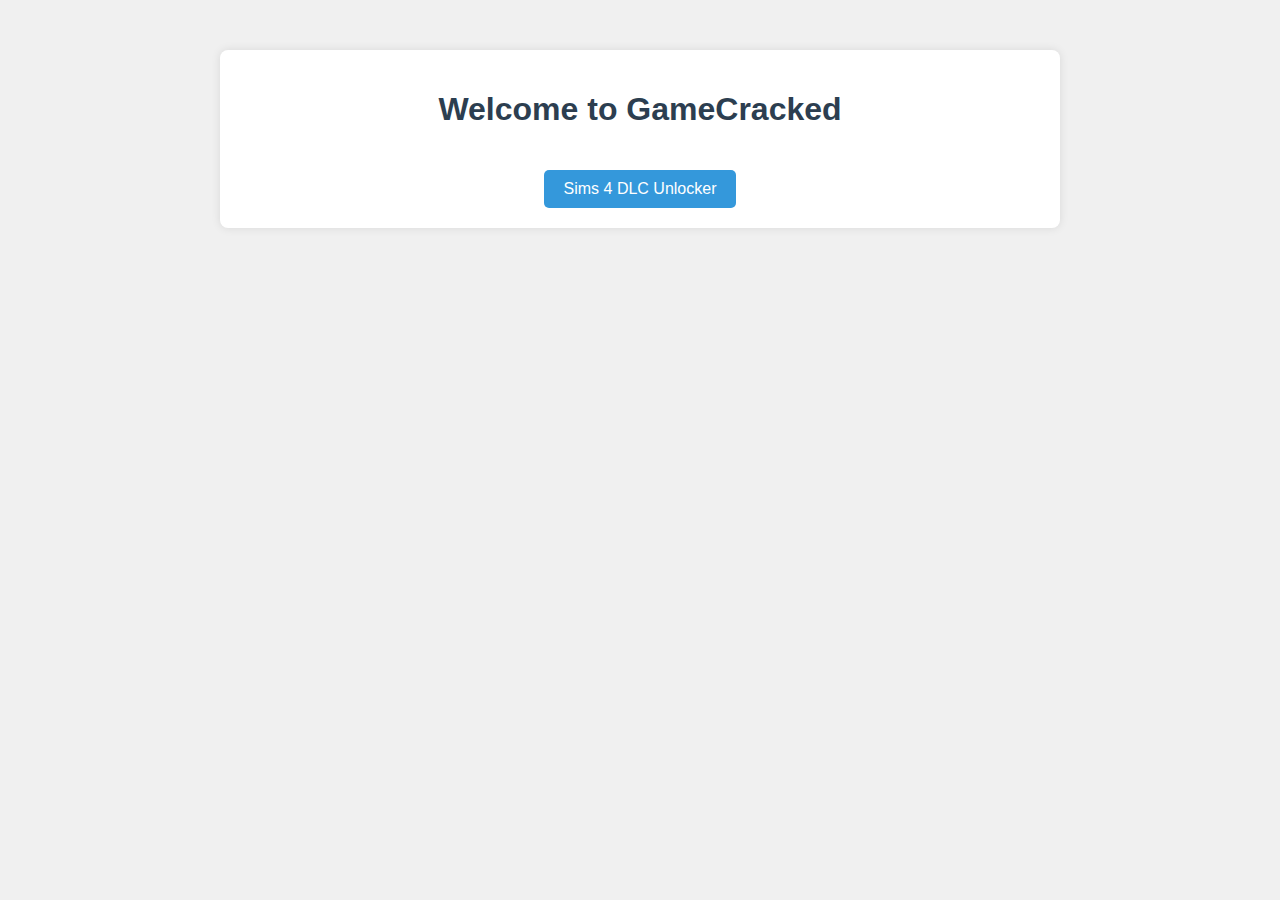
==== index.html @ 3f42e8e1 "Add files via upload" ====
<!DOCTYPE html>
<html lang="en">
<head>
    <meta charset="UTF-8">
    <meta name="viewport" content="width=device-width, initial-scale=1.0">
    <title>GameCracked - Home</title>
    <link rel="stylesheet" href="style.css">
</head>
<body>
    <div class="container">
        <h1>Welcome to GameCracked</h1>
        <a href="page2.html" class="btn">Sims 4 DLC Unlocker</a>
    </div>
</body>
</html>
---- style.css ----
body {
    font-family: Arial, sans-serif;
    margin: 0;
    padding: 0;
    background-color: #f0f0f0;
    color: #333;
}

.container {
    max-width: 800px;
    margin: 50px auto;
    padding: 20px;
    background-color: white;
    border-radius: 8px;
    box-shadow: 0 0 10px rgba(0,0,0,0.1);
    text-align: center;
}

h1 {
    color: #2c3e50;
}

.btn {
    display: inline-block;
    padding: 10px 20px;
    background-color: #3498db;
    color: white;
    text-decoration: none;
    border-radius: 5px;
    margin-top: 20px;
    transition: background-color 0.3s;
}

.btn:hover {
    background-color: #2980b9;
}

.download-btn {
    background-color: #27ae60;
    margin-right: 10px;
}

.download-btn:hover {
    background-color: #219653;
}

/* Comment System Styles */
.comments-section {
    margin-top: 40px;
    text-align: left;
    background: #fff;
    padding: 20px;
    border-radius: 8px;
    box-shadow: 0 0 5px rgba(0,0,0,0.1);
}

.comments-section h2 {
    border-bottom: 1px solid #eee;
    padding-bottom: 10px;
    margin-bottom: 20px;
}

#comment-form {
    margin-bottom: 30px;
}

.comment {
    padding: 15px;
    margin: 15px 0;
    background: #f8f8f8;
    border-radius: 5px;
    border-left: 3px solid #3498db;
}

.comment.reply {
    background: #f0f0f0;
    border-left-color: #27ae60;
}

.comment-text {
    margin-bottom: 10px;
    line-height: 1.5;
}

.comment-meta {
    font-size: 0.85em;
    color: #666;
    display: flex;
    flex-wrap: wrap;
    gap: 15px;
    align-items: center;
}

.comment-meta button {
    margin-left: auto;
    padding: 5px 10px;
    font-size: 0.85em;
    background: #3498db;
}

.comment-meta button:hover {
    background: #2980b9;
}

textarea {
    width: 100%;
    padding: 12px;
    margin-bottom: 10px;
    border: 1px solid #ddd;
    border-radius: 4px;
    min-height: 100px;
    font-family: inherit;
    resize: vertical;
}

.small-btn {
    padding: 5px 12px !important;
    font-size: 0.9em !important;
}

.reply-form {
    margin-top: 15px;
    padding-left: 20px;
}
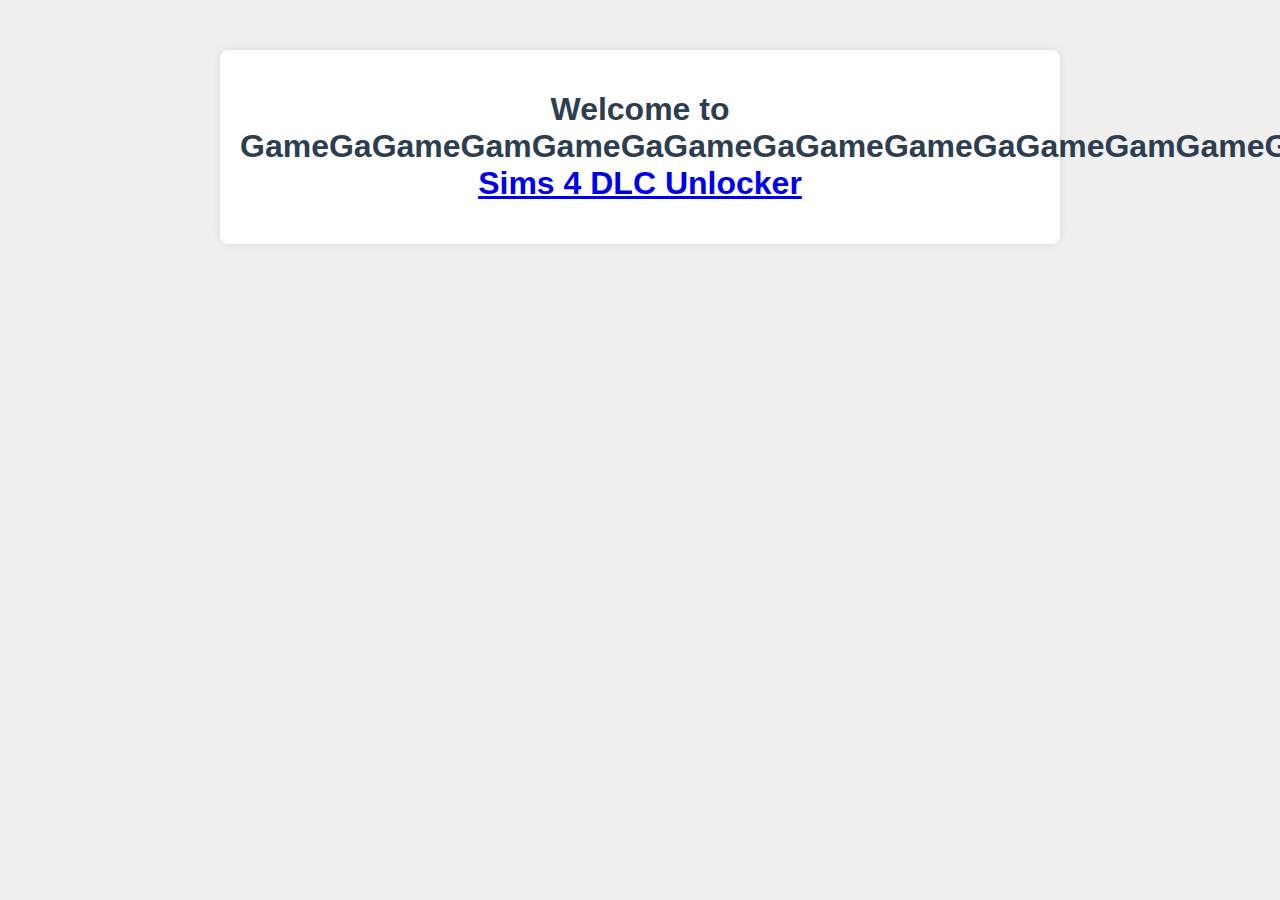
==== commit 72c31a4a: "Add files via upload" ====
--- a/index.html
+++ b/index.html
@@ -3,13 +3,13 @@
 <head>
     <meta charset="UTF-8">
     <meta name="viewport" content="width=device-width, initial-scale=1.0">
-    <title>GameCracked - Home</title>
+    <title>ChaosHub</title>
     <link rel="stylesheet" href="style.css">
 </head>
 <body>
     <div class="container">
-        <h1>Welcome to GameCracked</h1>
-        <a href="page2.html" class="btn">Sims 4 DLC Unlocker</a>
+        <h1>Welcome to GameGaGameGamGameGaGameGaGameGameGaGameGamGameGaGam/h1>
+        <a href="page2.html" classclass="btn">Sims 4 DLC Unlocker</a>
     </div>
 </body>
 </html>
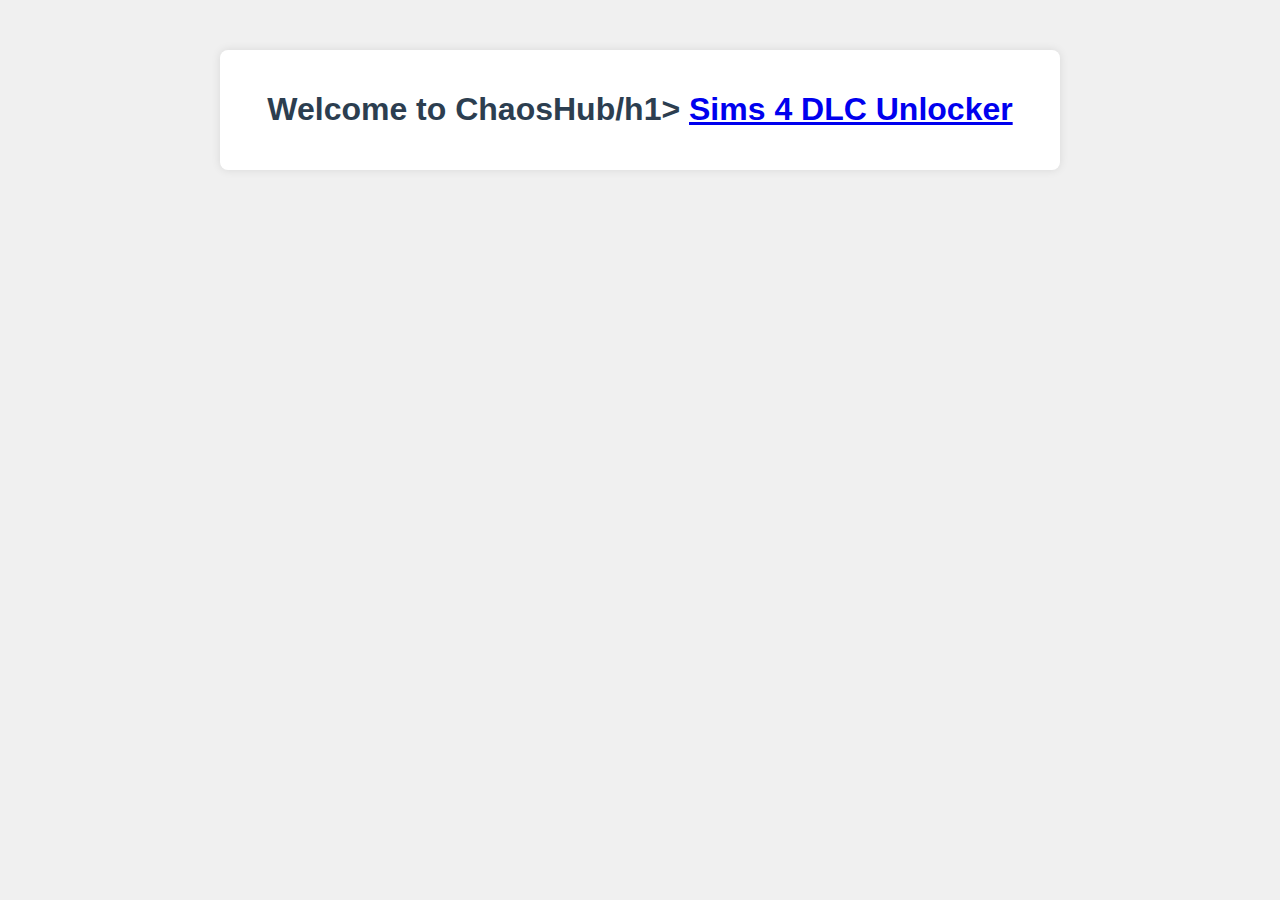
==== commit cb9a2d82: "Update index.html" ====
--- a/index.html
+++ b/index.html
@@ -8,7 +8,7 @@
 </head>
 <body>
     <div class="container">
-        <h1>Welcome to GameGaGameGamGameGaGameGaGameGameGaGameGamGameGaGam/h1>
+        <h1>Welcome to ChaosHub/h1>
         <a href="page2.html" classclass="btn">Sims 4 DLC Unlocker</a>
     </div>
 </body>
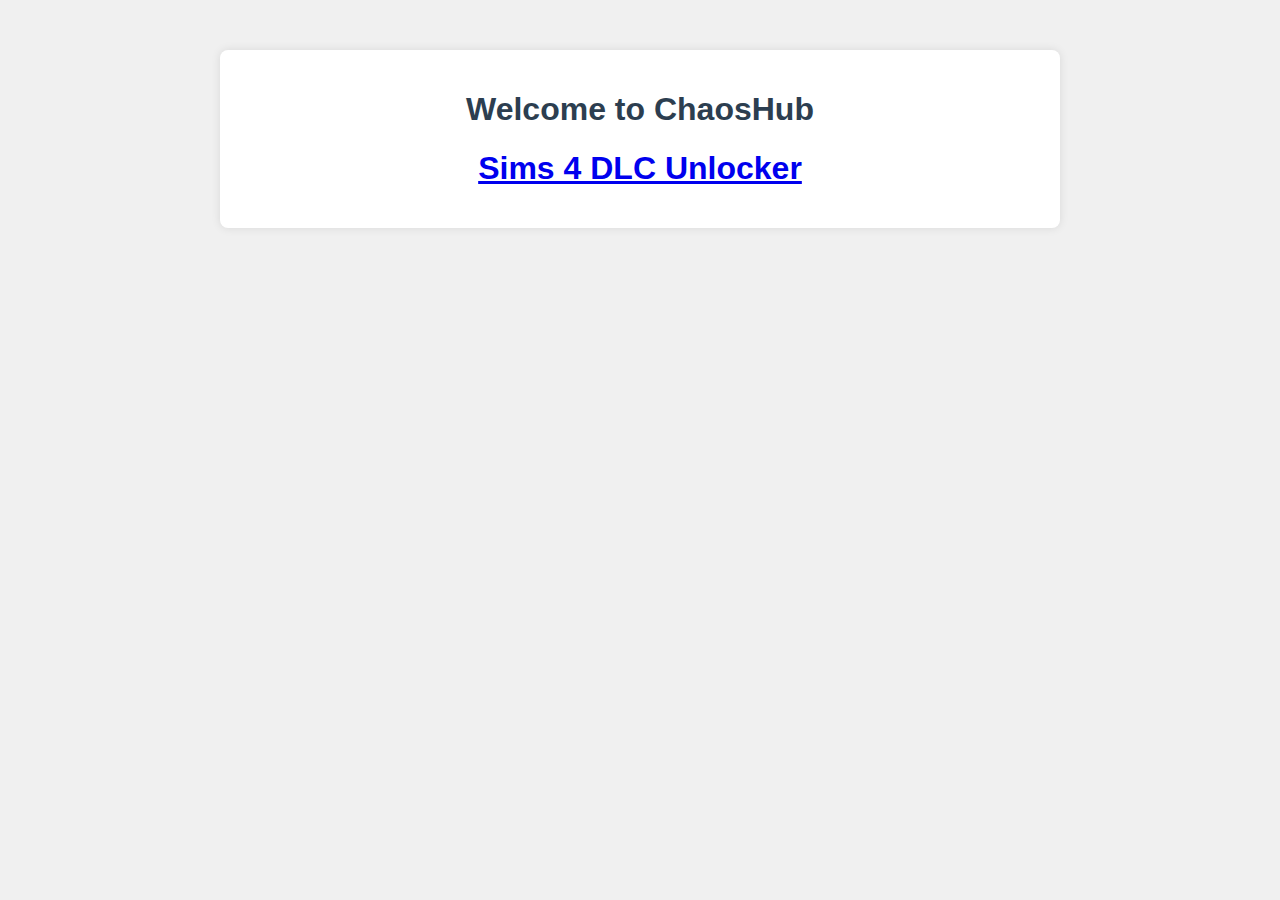
==== commit cceb8438: "" ====
--- a/index.html
+++ b/index.html
@@ -8,7 +8,7 @@
 </head>
 <body>
     <div class="container">
-        <h1>Welcome to ChaosHub/h1>
+        <h1>Welcome to ChaosHub<h1>
         <a href="page2.html" classclass="btn">Sims 4 DLC Unlocker</a>
     </div>
 </body>
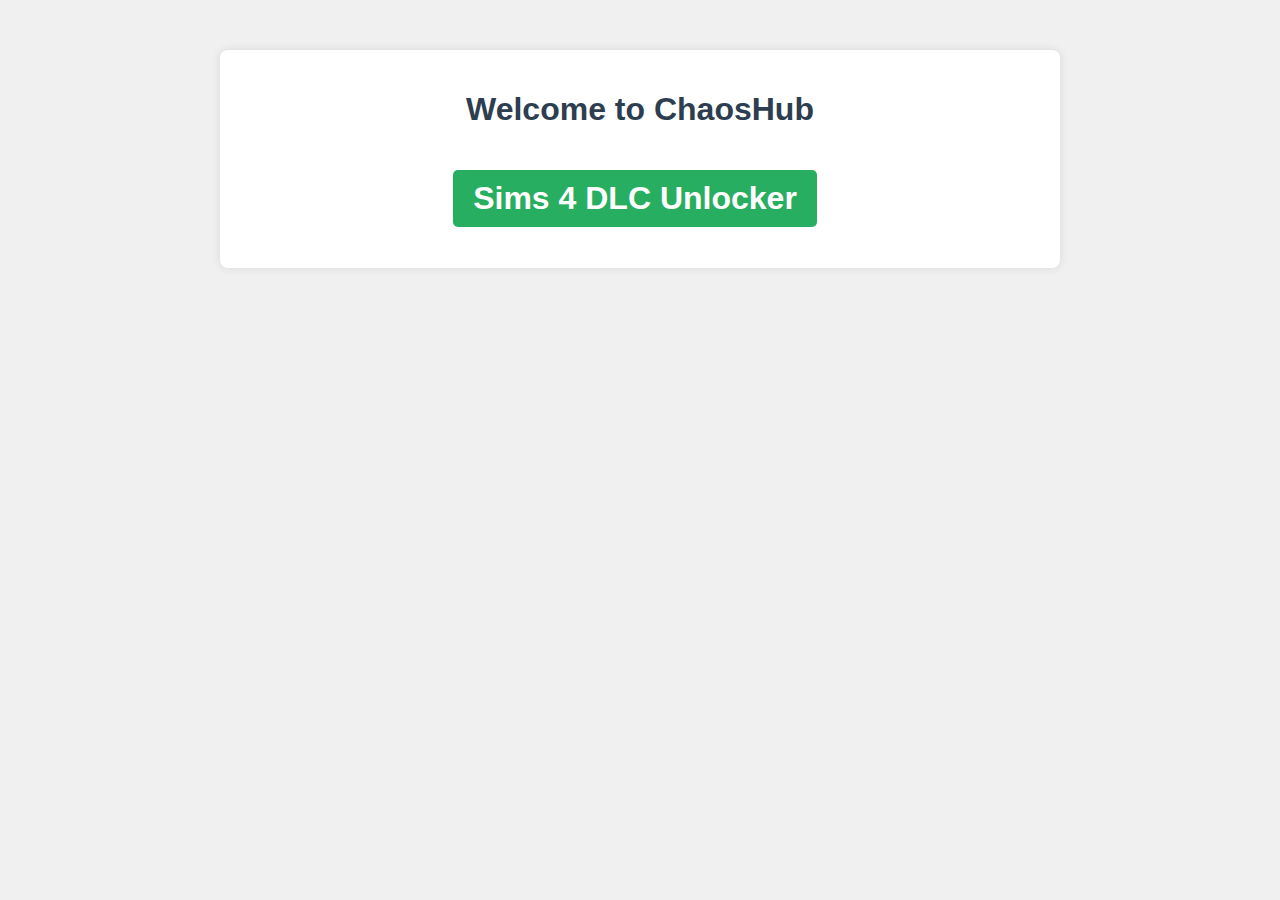
==== commit f4446507: "" ====
--- a/index.html
+++ b/index.html
@@ -9,7 +9,7 @@
 <body>
     <div class="container">
         <h1>Welcome to ChaosHub<h1>
-        <a href="page2.html" classclass="btn">Sims 4 DLC Unlocker</a>
+        <a href="page2.html" class="btn download-btn">Sims 4 DLC Unlocker</a>
     </div>
 </body>
 </html>
